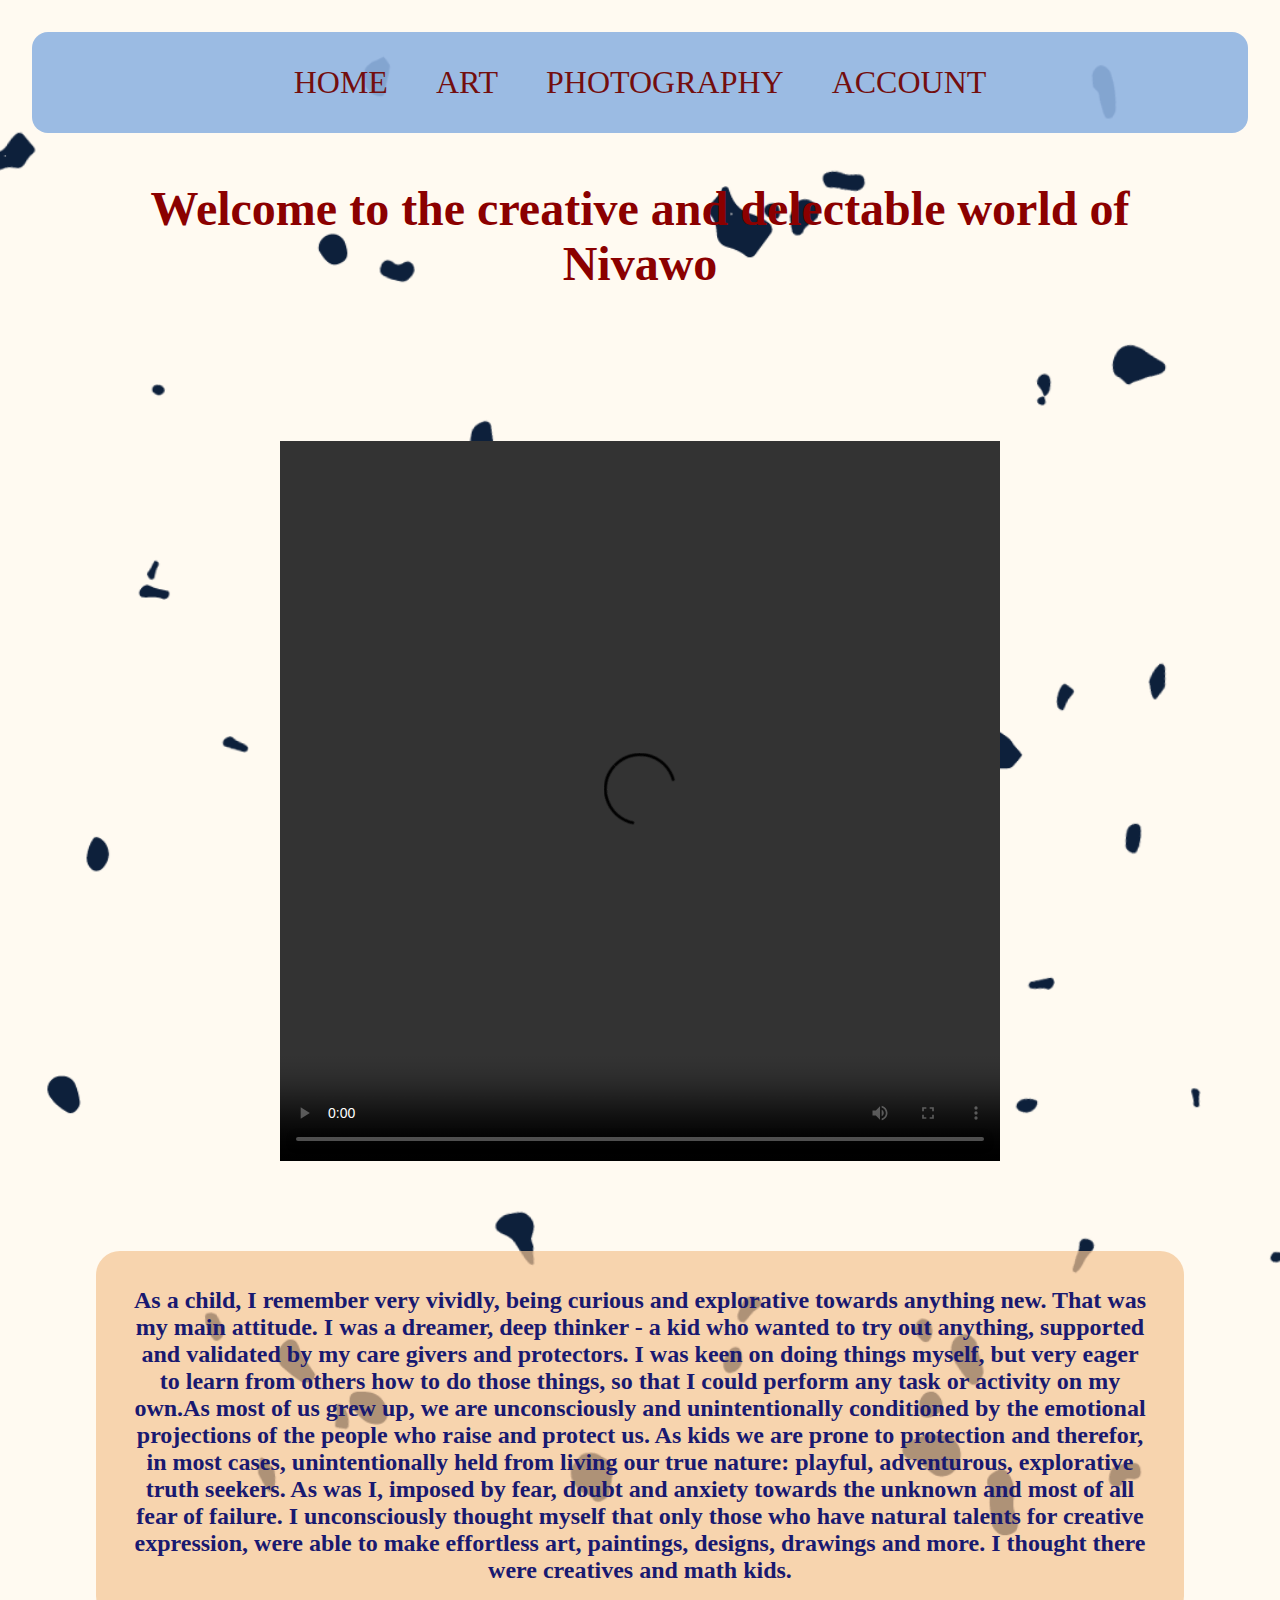
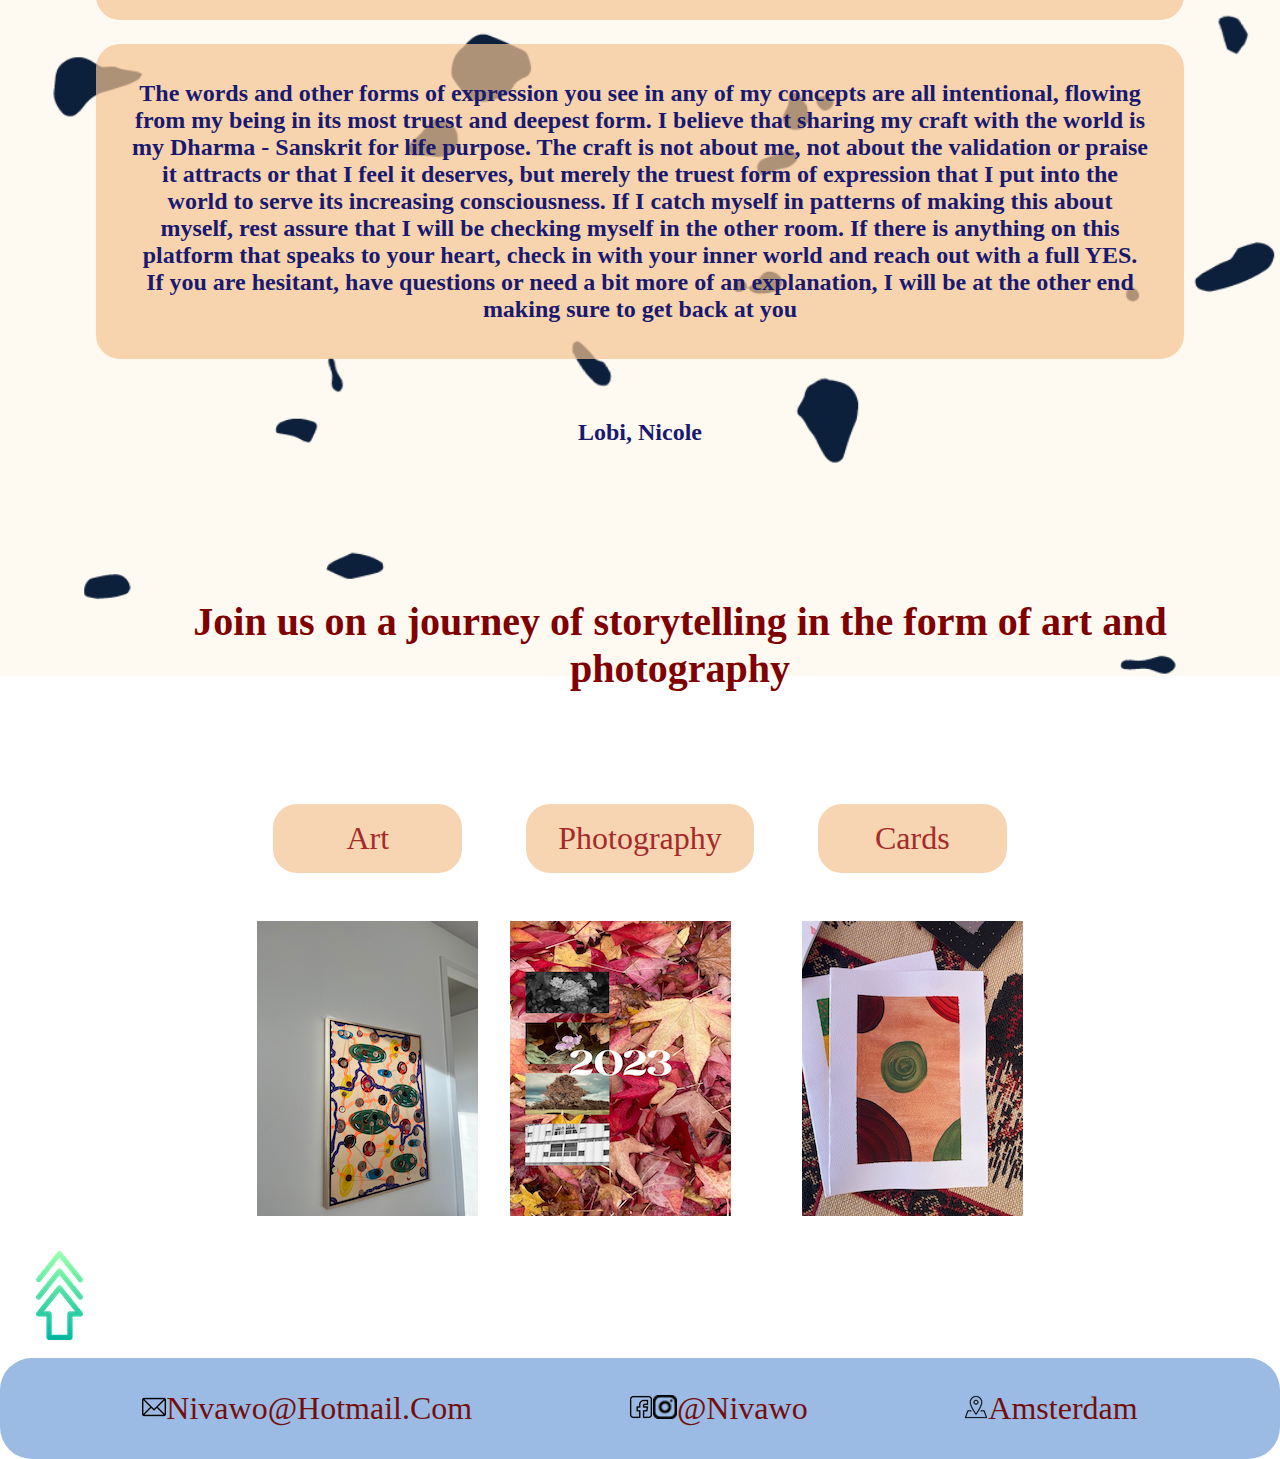
==== index.html @ f40037bc "Add files via upload" ====
<!DOCTYPE html>
<html lang="en" class="index">

<head>
  <meta charset="UTF-8">
  <meta name="viewport" content="width=device-width, initial-scale=1.0">
  <title>Nivawo</title>
  <link rel="stylesheet" href="css/style.css">
</head>

<body>
  <header>
    <nav id="nav">
      <ul class="ul_nav">
      <li><a href="index.html">home</a></li>
      <li><a href="art.html">art</a></li>
      <li><a href="photography.html">photography</a></li>
      <li><a href="account.html">account</a></li>
    </ul>
    </nav>
  </header>

  <main>
    <h1>Welcome to the creative and delectable world of Nivawo<h1>


        <video class="video_index" autoplay src="video/homepaginavideo.mov" type="video/mp4" controls> </video>

        <section class="phomepag1">
          <p> As a child, I remember very vividly, being curious and explorative towards anything new. That was my main
            attitude. I was a dreamer, deep thinker - a kid who wanted to try out anything, supported and validated by
            my care givers and protectors. I was keen on doing things myself, but very eager to learn from others how to
            do those things, so that I could perform any task or activity on my own.As most of us grew up, we are unconsciously and unintentionally conditioned by the emotional projections of
            the people who raise and protect us. As kids we are prone to protection and therefor, in most cases,
            unintentionally held from living our true nature: playful, adventurous, explorative truth seekers. As was I,
            imposed by fear, doubt and anxiety towards the unknown and most of all fear of failure. I unconsciously
            thought myself that only those who have natural talents for creative expression, were able to make
            effortless art, paintings, designs, drawings and more. I thought there were creatives and math kids.</p>
          <p>The words and other forms of expression you see in any of my concepts are all intentional, flowing from my
            being in its most truest and deepest form. I believe that sharing my craft with the world is my Dharma -
            Sanskrit for life purpose. The craft is not about me, not about the validation or praise it attracts or that
            I feel it deserves, but merely the truest form of expression that I put into the world to serve its
            increasing consciousness. If I catch myself in patterns of making this about myself, rest assure that I will
            be checking myself in the other room. If there is anything on this platform that speaks to your heart, check in with your inner world and reach
            out with a full YES. If you are hesitant, have questions or need a bit more of an explanation, I will be at
            the other end making sure to get back at you</p>
        </section>

        <p class="lobi">Lobi, Nicole</p>




        <h2> Join us on a journey of storytelling in the form of art and photography</h2>


        <div class="gallery">
          <figure>
            <figcaption>art</figcaption> <img class="img_home" src="img/galleryfotos/arthome.png" alt="art">
          </figure>

          <figure>
            <figcaption>photography</figcaption><img class="img_home" src="img/galleryfotos/phothome.png" alt="photography">
          </figure>

          <figure">
            <figcaption>cards</figcaption> <img class="img_home" src="img/galleryfotos/cardhome.png" alt="cards">
          </figure>
        </div>


  </main>

  <button class="bttt"><a href="#nav"><img src="/img/up-arrow.png" alt=""></a></button>
  <footer>
    <ul class="ul_footer">
      <li><img src="img/icons/email.png" alt="email">nivawo@hotmail.com</li>
      <li><img src="img/icons/facebook.png" alt="facebook"><img src="img/icons/instagram2.png" alt="socialmedia">@nivawo</li>
      <li><img src="img/icons/adres.png" alt="adres">amsterdam</li>
    </ul>
  </footer>
</body>

</html>
---- css/style.css ----
*{
    margin: 0%;
    padding: 0%;
    box-sizing: border-box;
}

/*general*/

body{
    background-size: cover;
    background-image: url('../img/backgroundindex.png');
    background-repeat: no-repeat;
    background-attachment:fixed
}
header{
    background-color: rgb(144, 180, 225, 0.9);
    margin: 2em;
    padding: 2em;
    border-radius: 1em;
}

.ul_nav{
    display: flex;
    gap: 1.5em;
    font-family:Cambria, Cochin, Georgia, Times, 'Times New Roman', serif;
    font-size: 2em;
    list-style: none;
    text-decoration: none;
    text-transform:uppercase;
    flex-wrap: wrap;
    justify-content: center;
   
  
}

nav a{
    color: rgb(115,14,14);
    text-decoration: none;
    position: relative;
    transition: 0.4s ease-in-out;

}

nav a:hover{
    color: midnightblue;
    background-color: rgb(244, 195, 145, 0.7);
    padding: 0.5em 0.75em 0.5em 0.75em;
    border-radius: 2em;
    transition: 0.3s ease-in-out;


}

p{  font-family: Cambria, Cochin, Georgia, Times, 'Times New Roman', serif;
    font-size: 0.5em;
    color: midnightblue;
    background-color: rgb(244, 195, 145, 0.7);
    padding: 1.5em 1.5em 1.5em 1.5em;
    margin-top: 1em;
    border-radius: 1em;

   
}

footer{
    color: rgb(115,14,14);
    font-size: 2em;
    font-family:Cambria, Cochin, Georgia, Times, 'Times New Roman', serif;
    text-transform: capitalize;
    background-color: rgb(144, 180, 225, 0.9);
    padding: 1em 2em 1em 2em;
    position: relative;
    width: 100%;
    border-radius: 1em;
  }

    
 
  .ul_footer{
    display: flex;
    flex-direction: row;
    list-style-type: none;
    justify-content: space-around;
 }





/* index.html*/

 

 
 .video_index{
   
    margin-top: 5%;
    margin-bottom: 5%;
    height: 15em;
    width: 15em;
     
 }
 

h1 {
    font-family:Georgia, 'Times New Roman', Times, serif;
    font-size: 3em;
    color:darkred;
    margin: 1em 2em 2em 2em;
    text-align: center;
}

h2{
    padding: 0.5em 2em 2em 4em;
    font-size: 2.5em;
    font-family: Georgia, 'Times New Roman', Times, serif;
    text-align: center;
    color:maroon;
    
}


 
 .phomepag1{
     display: flex;
     flex-direction: column;
     
 }
 
 .lobi{
     background-color: rgb(189, 217, 254, 0.0);
 }
 
 .gallery{
     display: flex;
     justify-content: space-around;
     justify-content: center;
 }
 
 
 
 .bttt{
   
   background-color: transparent;
   border-color: transparent;
   padding: 1em;
 }
  
.bttt :hover{
    rotate: 360deg;
    transition-duration: 0.3s;
    
}
    
 
 
   

/* om figcaption boven centered van je foto te krijgen */
.img_home{
   
    margin: 1em 1em 1em 1em;
}



.gallery figcaption{
    
    font-family:Cambria, Cochin, Georgia, Times, 'Times New Roman', serif;
    font-size: 2em;
    text-align: center;
    text-transform: capitalize;
    margin: 1em 1em 1em 1em;
    color: brown;
    background-color: rgb(244, 195, 145, 0.7);
    padding: 0.5em 1em 0.5em 1em;
    border-radius: 0.75em;
}
  


/* Photography*/



.container:first-of-type{
    width: fit-content;
    display: flex;
    flex-direction: row;
   
}
.container:first-of-type img{
    
    margin-top: 6em;
    margin-left: 4em;
}

.container:first-of-type p{
    
    margin: 3em 4em 2em 4em;
   
   
}

.container:nth-of-type(2){
    display: flex;
    flex-direction: row;
}
.container:nth-of-type(2) img{
       margin-left: 2em;
       margin-right: 2em;
}

.container:nth-of-type(2) p{
     
    margin-left: 2em;
}

.container:nth-of-type(3){
    width: fit-content;
    display: flex;
    flex-direction: row;
}
.container:nth-of-type(3) img{
   
     margin-left: 4em;
}

.container:nth-of-type(3) p{
   
    margin-left: 4em;
    margin-right: 2em;
    
}

.container:nth-of-type(4){
    width: fit-content;
    display: flex;
    flex-direction: row;
}

.container:nth-of-type(4) img{
    margin-left: 2em;
    margin-right: 2em;
    
}

.container:nth-of-type(4) p{
margin-left: 2em;
margin-bottom: 2em;

}

.container p{
    font-size: 1.75em;
    padding: 2em 1em 2em 1em;
    text-align: left;
   

   

}



/* account page bewerkt om fijner uit te zien */

html.account{
    background-image:url(../img/backgroundindex.png);
}

.account p{
    font-size: larger;
    width: 80%;
    margin-left: 10em;
}

.account label,
.account input{
    display: flex;
}

.account input{
    padding: 1em 3em 2em 0;
}

form{
    width: 40em;
    margin: auto;
    margin-bottom: 3em;
}

.algemenevoorwaarden li input{
    margin-left: ;
}

.algemenevoorwaarden h4{
    margin-right: ;
    margin-bottom: 2em;
}

/* art page aangepast */

.h2_art{
    margin-top: 2em;
    pad
}
.img_art{
    padding: 3em;
    background-color: rgb(244, 195, 145, 0.7);
    border-radius: 2em;
}

.video_art{
    margin-top: 6em;
    margin-bottom: 4em;
    margin-left: auto;
    margin-right: auto;
    display: block;
   height: 30em;
   width: 50em;

}

.canvasart{
    display: flex;
    justify-content: space-evenly;
    margin-top: 2em;
   

}


.wordart{
display: flex;
justify-content: space-evenly;
margin-top: 5em;
}

   
   


/* tot hier heet jill aangepast */
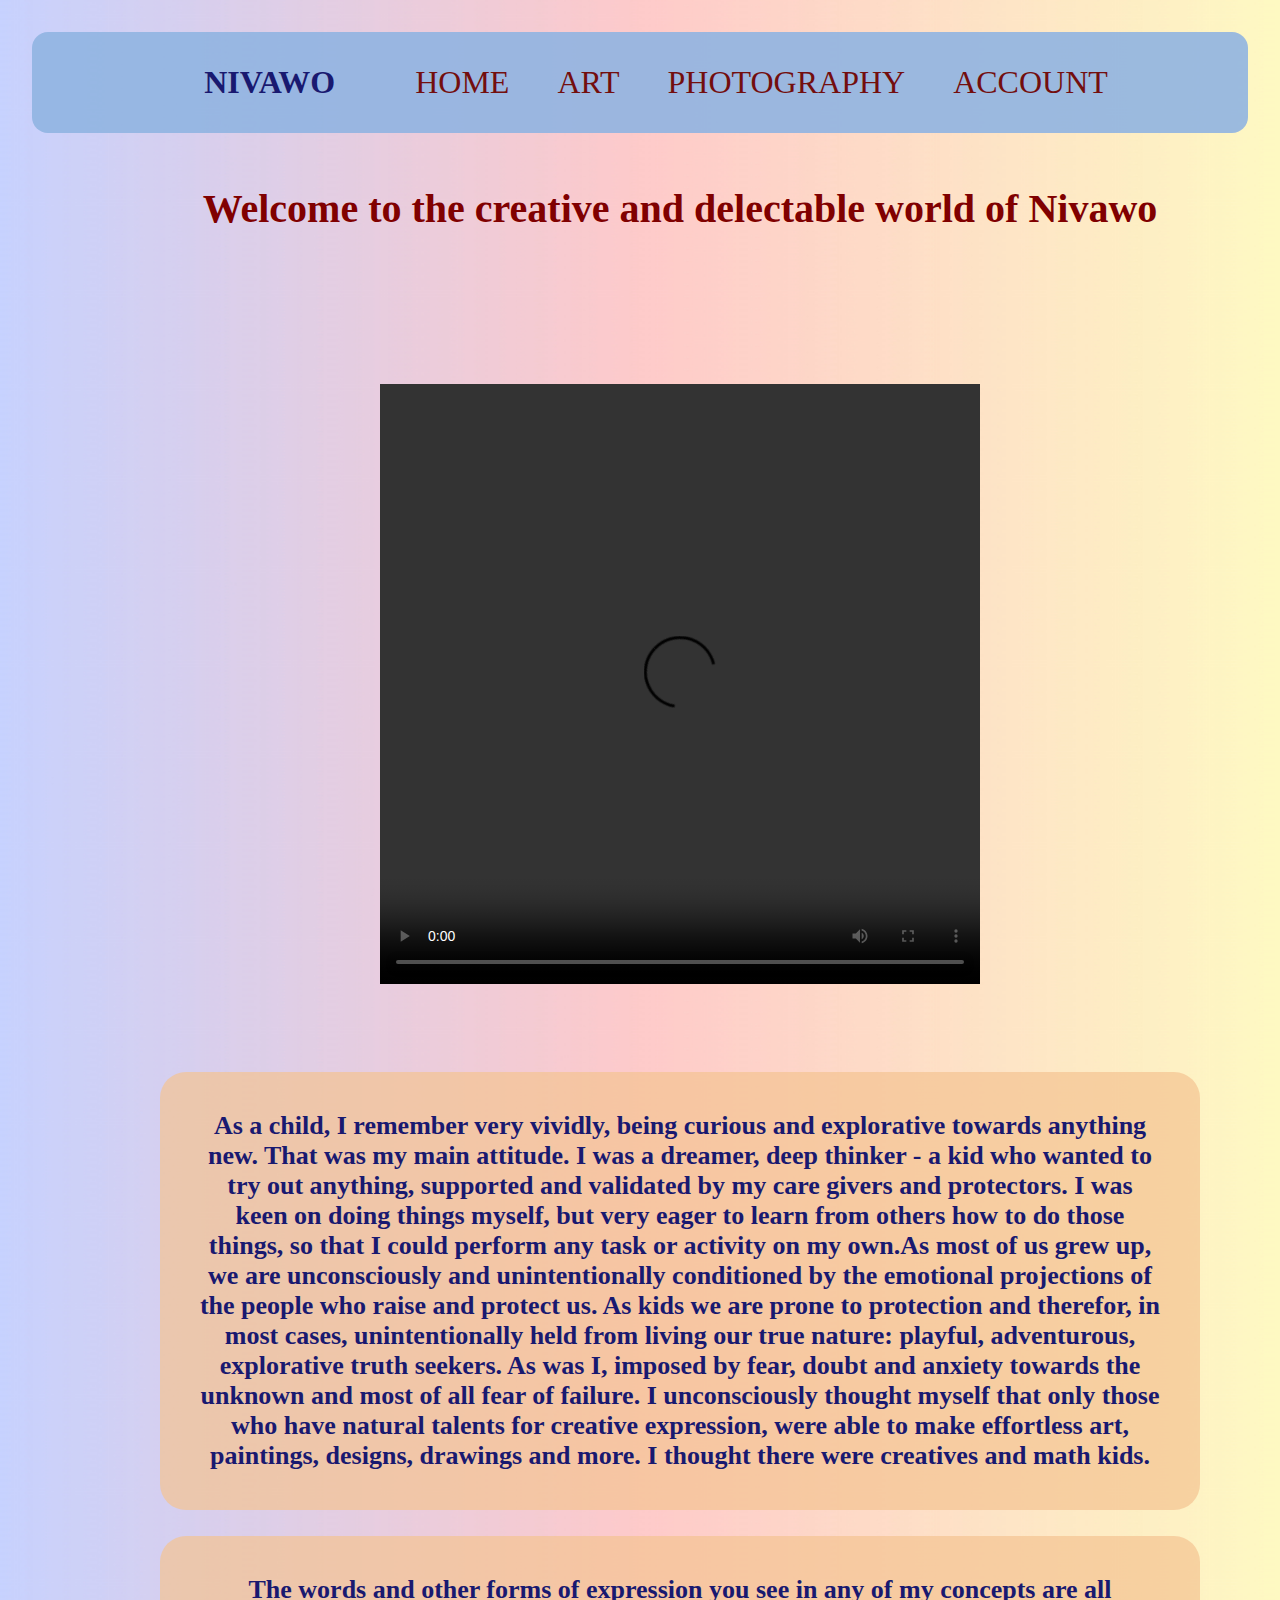
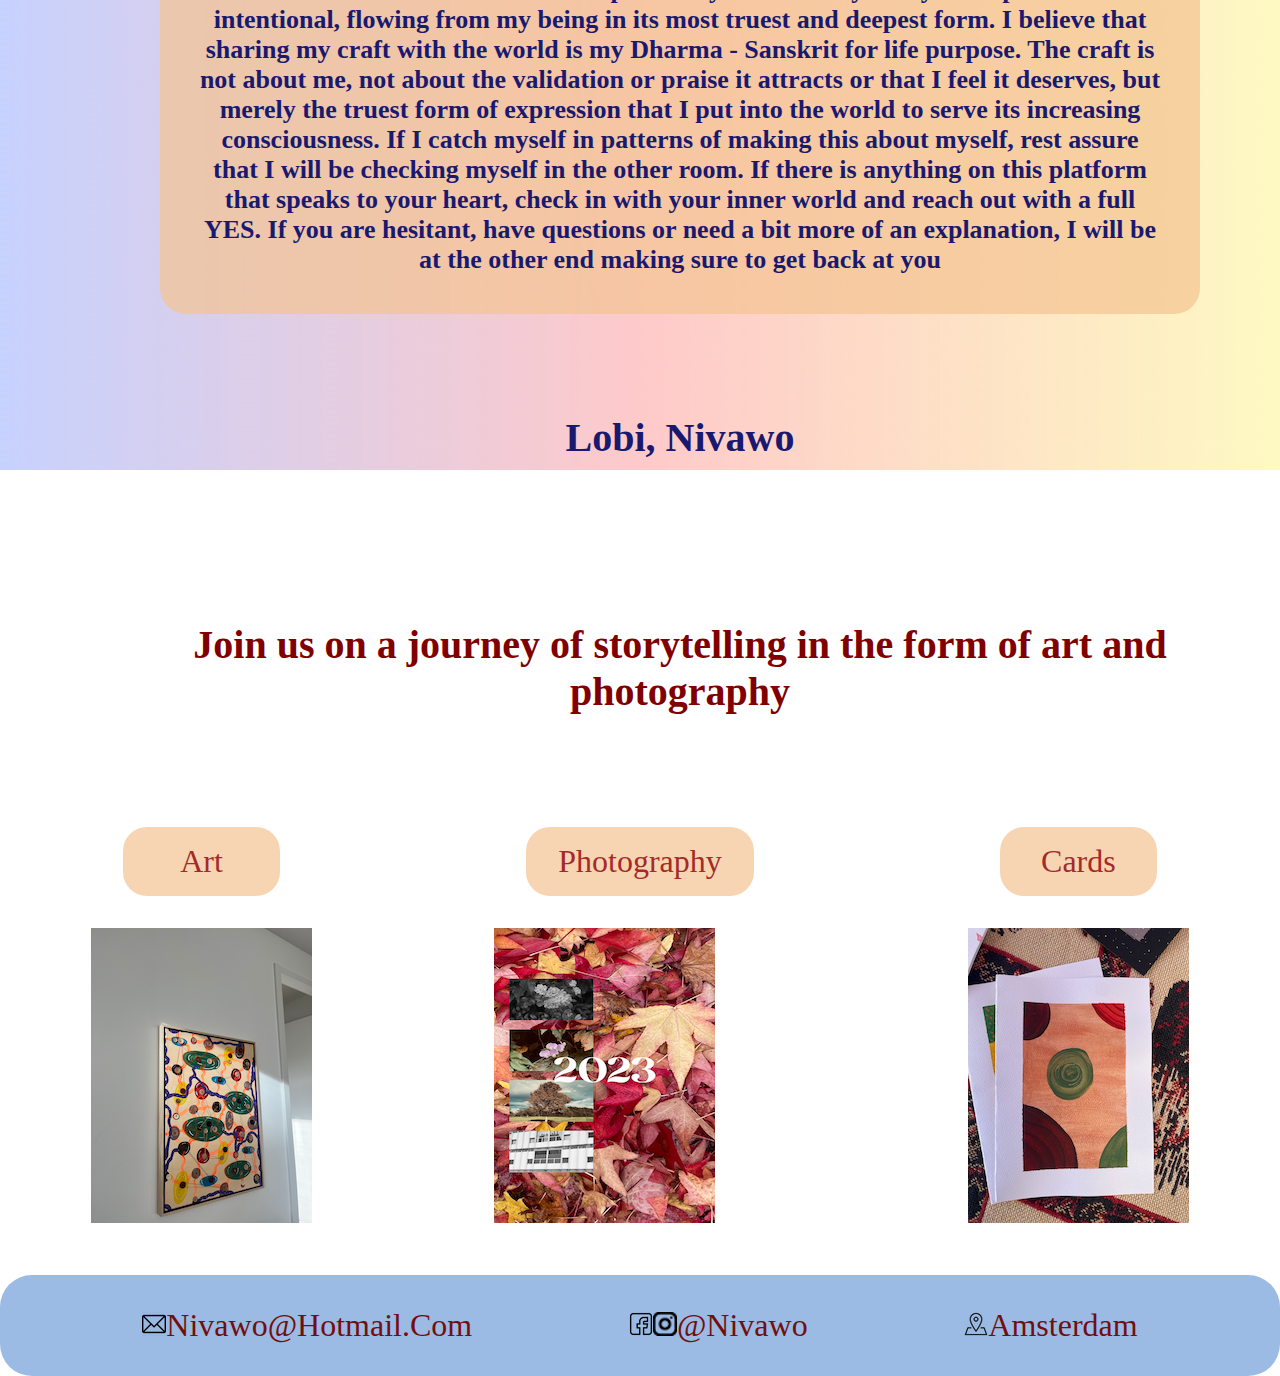
==== commit 4cd69f01: "Add files via upload" ====
--- a/index.html
+++ b/index.html
@@ -10,8 +10,11 @@
 
 <body>
   <header>
+ 
+    
     <nav id="nav">
       <ul class="ul_nav">
+        <li><h1>Nivawo</h1></li>
       <li><a href="index.html">home</a></li>
       <li><a href="art.html">art</a></li>
       <li><a href="photography.html">photography</a></li>
@@ -21,12 +24,12 @@
   </header>
 
   <main>
-    <h1>Welcome to the creative and delectable world of Nivawo<h1>
+    <h2>Welcome to the creative and delectable world of Nivawo<h2>
 
 
-        <video class="video_index" autoplay src="video/homepaginavideo.mov" type="video/mp4" controls> </video>
+        <video class="video_index" autoplay src="video/homepaginavideo.mov" controls> </video>
 
-        <section class="phomepag1">
+        <div class="phomepag1">
           <p> As a child, I remember very vividly, being curious and explorative towards anything new. That was my main
             attitude. I was a dreamer, deep thinker - a kid who wanted to try out anything, supported and validated by
             my care givers and protectors. I was keen on doing things myself, but very eager to learn from others how to
@@ -44,9 +47,9 @@
             be checking myself in the other room. If there is anything on this platform that speaks to your heart, check in with your inner world and reach
             out with a full YES. If you are hesitant, have questions or need a bit more of an explanation, I will be at
             the other end making sure to get back at you</p>
-        </section>
+        </div>
 
-        <p class="lobi">Lobi, Nicole</p>
+        <p class="lobi">Lobi, Nivawo</p>
 
 
 
@@ -56,22 +59,23 @@
 
         <div class="gallery">
           <figure>
-            <figcaption>art</figcaption> <img class="img_home" src="img/galleryfotos/arthome.png" alt="art">
+            <figcaption>art</figcaption><img class="img_home" src="img/galleryfotos/arthome.png" alt="art">
           </figure>
 
           <figure>
-            <figcaption>photography</figcaption><img class="img_home" src="img/galleryfotos/phothome.png" alt="photography">
+            <figcaption>photography</figcaption><img class="img_home_phot" src="img/galleryfotos/phothome.png" alt="photography">
           </figure>
 
-          <figure">
-            <figcaption>cards</figcaption> <img class="img_home" src="img/galleryfotos/cardhome.png" alt="cards">
+          <figure>
+            <figcaption>cards</figcaption><img class="img_home" src="img/galleryfotos/cardhome.png" alt="cards">
           </figure>
         </div>
 
 
   </main>
 
-  <button class="bttt"><a href="#nav"><img src="/img/up-arrow.png" alt=""></a></button>
+
+
   <footer>
     <ul class="ul_footer">
       <li><img src="img/icons/email.png" alt="email">nivawo@hotmail.com</li>
--- a/css/style.css
+++ b/css/style.css
@@ -8,10 +8,11 @@
 
 body{
     background-size: cover;
-    background-image: url('../img/backgroundindex.png');
+    background-image: url('../img/backgroundacc.jpeg');
     background-repeat: no-repeat;
     background-attachment:fixed
 }
+
 header{
     background-color: rgb(144, 180, 225, 0.9);
     margin: 2em;
@@ -21,6 +22,8 @@
 
 .ul_nav{
     display: flex;
+    justify-content: space-between;
+   position: relative;
     gap: 1.5em;
     font-family:Cambria, Cochin, Georgia, Times, 'Times New Roman', serif;
     font-size: 2em;
@@ -29,7 +32,6 @@
     text-transform:uppercase;
     flex-wrap: wrap;
     justify-content: center;
-   
   
 }
 
@@ -52,7 +54,7 @@
 }
 
 p{  font-family: Cambria, Cochin, Georgia, Times, 'Times New Roman', serif;
-    font-size: 0.5em;
+    font-size: 0.65em;
     color: midnightblue;
     background-color: rgb(244, 195, 145, 0.7);
     padding: 1.5em 1.5em 1.5em 1.5em;
@@ -91,7 +93,6 @@
 
  
 
- 
  .video_index{
    
     margin-top: 5%;
@@ -102,11 +103,11 @@
  }
  
 
-h1 {
+h1{
     font-family:Georgia, 'Times New Roman', Times, serif;
-    font-size: 3em;
-    color:darkred;
-    margin: 1em 2em 2em 2em;
+    font-size: 1em;
+    color:midnightblue;
+    margin: 0 1em 0 1em;
     text-align: center;
 }
 
@@ -121,56 +122,27 @@
 
 
  
- .phomepag1{
-     display: flex;
-     flex-direction: column;
-     
- }
- 
  .lobi{
      background-color: rgb(189, 217, 254, 0.0);
+     font-size: 1em;
  }
  
  .gallery{
-     display: flex;
-     justify-content: space-around;
-     justify-content: center;
+    display: flex;
+    justify-content: center;
+    justify-content: space-around;
+    margin-bottom: 3em;
+
  }
- 
- 
- 
- .bttt{
-   
-   background-color: transparent;
-   border-color: transparent;
-   padding: 1em;
- }
-  
-.bttt :hover{
-    rotate: 360deg;
-    transition-duration: 0.3s;
-    
-}
-    
- 
- 
-   
-
-/* om figcaption boven centered van je foto te krijgen */
-.img_home{
-   
-    margin: 1em 1em 1em 1em;
-}
-
-
-
+
+ 
 .gallery figcaption{
     
     font-family:Cambria, Cochin, Georgia, Times, 'Times New Roman', serif;
     font-size: 2em;
     text-align: center;
     text-transform: capitalize;
-    margin: 1em 1em 1em 1em;
+    margin: 1em;
     color: brown;
     background-color: rgb(244, 195, 145, 0.7);
     padding: 0.5em 1em 0.5em 1em;
@@ -179,132 +151,16 @@
   
 
 
-/* Photography*/
-
-
-
-.container:first-of-type{
-    width: fit-content;
-    display: flex;
-    flex-direction: row;
-   
-}
-.container:first-of-type img{
-    
-    margin-top: 6em;
-    margin-left: 4em;
-}
-
-.container:first-of-type p{
-    
-    margin: 3em 4em 2em 4em;
-   
-   
-}
-
-.container:nth-of-type(2){
-    display: flex;
-    flex-direction: row;
-}
-.container:nth-of-type(2) img{
-       margin-left: 2em;
-       margin-right: 2em;
-}
-
-.container:nth-of-type(2) p{
-     
-    margin-left: 2em;
-}
-
-.container:nth-of-type(3){
-    width: fit-content;
-    display: flex;
-    flex-direction: row;
-}
-.container:nth-of-type(3) img{
-   
-     margin-left: 4em;
-}
-
-.container:nth-of-type(3) p{
-   
-    margin-left: 4em;
-    margin-right: 2em;
-    
-}
-
-.container:nth-of-type(4){
-    width: fit-content;
-    display: flex;
-    flex-direction: row;
-}
-
-.container:nth-of-type(4) img{
-    margin-left: 2em;
-    margin-right: 2em;
-    
-}
-
-.container:nth-of-type(4) p{
-margin-left: 2em;
-margin-bottom: 2em;
-
-}
-
-.container p{
-    font-size: 1.75em;
-    padding: 2em 1em 2em 1em;
-    text-align: left;
-   
-
-   
-
-}
-
-
-
-/* account page bewerkt om fijner uit te zien */
-
-html.account{
-    background-image:url(../img/backgroundindex.png);
-}
-
-.account p{
-    font-size: larger;
-    width: 80%;
-    margin-left: 10em;
-}
-
-.account label,
-.account input{
-    display: flex;
-}
-
-.account input{
-    padding: 1em 3em 2em 0;
-}
-
-form{
-    width: 40em;
-    margin: auto;
-    margin-bottom: 3em;
-}
-
-.algemenevoorwaarden li input{
-    margin-left: ;
-}
-
-.algemenevoorwaarden h4{
-    margin-right: ;
-    margin-bottom: 2em;
-}
-
-/* art page aangepast */
+
+
+
+/* art*/
 
 .h2_art{
     margin-top: 2em;
-    pad
-}
+    
+}
+
 .img_art{
     padding: 3em;
     background-color: rgb(244, 195, 145, 0.7);
@@ -327,9 +183,7 @@
     justify-content: space-evenly;
     margin-top: 2em;
    
-
-}
-
+}
 
 .wordart{
 display: flex;
@@ -337,23 +191,260 @@
 margin-top: 5em;
 }
 
-   
-   
-
-
-/* tot hier heet jill aangepast */
-
-
-
-
-
-
-
-
-
-
-
-
-
-
-
+.decor1{
+   position:sticky;
+   float: right;
+   animation: rotation 3s linear infinite;
+}
+
+.decor2{
+    position: absolute;
+    margin-left: 6em;
+   animation: rotation 3s linear infinite;
+}
+
+
+@keyframes rotation{
+    0% {
+        -webkit-transform: rotate(0deg);
+      }
+      25% {
+        -webkit-transform: rotate(4deg);
+      }
+      50% {
+        -webkit-transform: rotate(0deg);
+      }
+      75% {
+        -webkit-transform: rotate(-5deg);
+      }
+      100% {
+        -webkit-transform: rotate(0deg);
+      }
+    }
+
+
+
+
+/* Photography*/
+
+
+.container:first-of-type{
+    width: fit-content;
+    display: flex;
+    flex-direction: row;
+   
+}
+.container:first-of-type img{
+    
+    margin-top: 6em;
+    margin-left: 4em;
+}
+
+.container:first-of-type p{
+    
+    margin: 3em 4em 2em 4em;
+   
+   
+}
+
+.container:nth-of-type(2){
+    display: flex;
+    flex-direction: row;
+}
+.container:nth-of-type(2) img{
+       margin-left: 2em;
+       margin-right: 2em;
+}
+
+.container:nth-of-type(2) p{
+     
+    margin-left: 2em;
+}
+
+.container:nth-of-type(3){
+    width: fit-content;
+    display: flex;
+    flex-direction: row;
+}
+.container:nth-of-type(3) img{
+   
+     margin-left: 4em;
+}
+
+.container:nth-of-type(3) p{
+   
+    margin-left: 4em;
+    margin-right: 2em;
+    
+}
+
+.container:nth-of-type(4){
+    width: fit-content;
+    display: flex;
+    flex-direction: row;
+}
+
+.container:nth-of-type(4) img{
+    margin-left: 2em;
+    margin-right: 2em;
+    
+}
+
+.container:nth-of-type(4) p{
+margin-left: 2em;
+margin-bottom: 2em;
+
+}
+
+.container p{
+    font-size: 1.75em;
+    padding: 2em 1em 2em 1em;
+    text-align: left;
+   
+
+   
+
+}
+
+
+
+
+
+
+/* account*/
+
+.inl{
+  
+    margin-top: 1em;
+    list-style: none;
+}
+
+.inlog_btnlink{
+    display: flex;
+    flex-direction: row;
+    justify-content: center;
+    list-style: none;
+    margin-top: 1em;
+    margin-bottom: 2em;
+
+}
+
+form{
+    display: flex;
+    flex-direction: column;
+    margin-left: 30em;
+   
+}
+
+
+input[type=text]{
+    width: 40%;
+    padding: 1em;
+
+}
+
+label{
+    margin-top: 1em;
+    text-transform: capitalize;
+    font-family: Georgia, 'Times New Roman', Times, serif;
+    color:darkblue;
+}
+
+.button_inloggen{
+    text-transform: capitalize;
+    color: antiquewhite ;
+    font-size: 1em;
+    padding: 1em;
+    background-color: darksalmon;
+    border-radius: 1em;
+    box-shadow: 0 8px 16px 0 rgba(0,0,0,0.2), 0 6px 20px 0 rgba(0,0,0,0.19);
+}
+
+.wwv{
+    margin-left: 2em;
+}
+
+.nieuwacc_tekst{
+    text-transform: capitalize;
+    color: midnightblue;
+    text-align: center;
+    margin-top: 3em;
+}
+
+
+.algemenevoorwaarden{
+  
+    display: flex;
+    justify-content: center;
+    list-style: none;
+}
+
+.algemenevoorwaarden p{
+   
+    background-color: transparent;
+    font-size: 1em;
+}
+
+input[type=checkbox]{
+  margin-top: 3em;
+}
+
+.ai {
+    display: flex;
+    justify-content: center;
+    justify-content: space-evenly;
+    margin-top: 2em;
+    margin-bottom: 3em;
+}
+
+.andersinloggen{
+    border-radius: 0.5em;
+    border-color: darkblue;
+    padding: 1em;
+    background-color:antiquewhite;
+    color: midnightblue;
+    font-size: 1em;
+    text-transform: capitalize;
+    box-shadow: 0 8px 16px 0 rgba(0,0,0,0.2), 0 6px 20px 0 rgba(0,0,0,0.19);
+
+}
+.acc_aanmaken{
+    margin-left: 30%;
+    margin-bottom: 3em;
+    text-transform: capitalize;
+    font-size: 1em;
+    color: antiquewhite;
+    padding: 1em;
+    background-color: darksalmon;
+    border-radius: 1em;
+    box-shadow: 0 8px 16px 0 rgba(0,0,0,0.2), 0 6px 20px 0 rgba(0,0,0,0.19);
+}
+
+button:hover{
+    color: antiquewhite;
+    background-color:maroon;
+    transition: 0.5s;
+}
+
+
+
+   
+   
+
+
+
+
+
+
+
+
+
+
+
+
+
+
+
+
+
+
